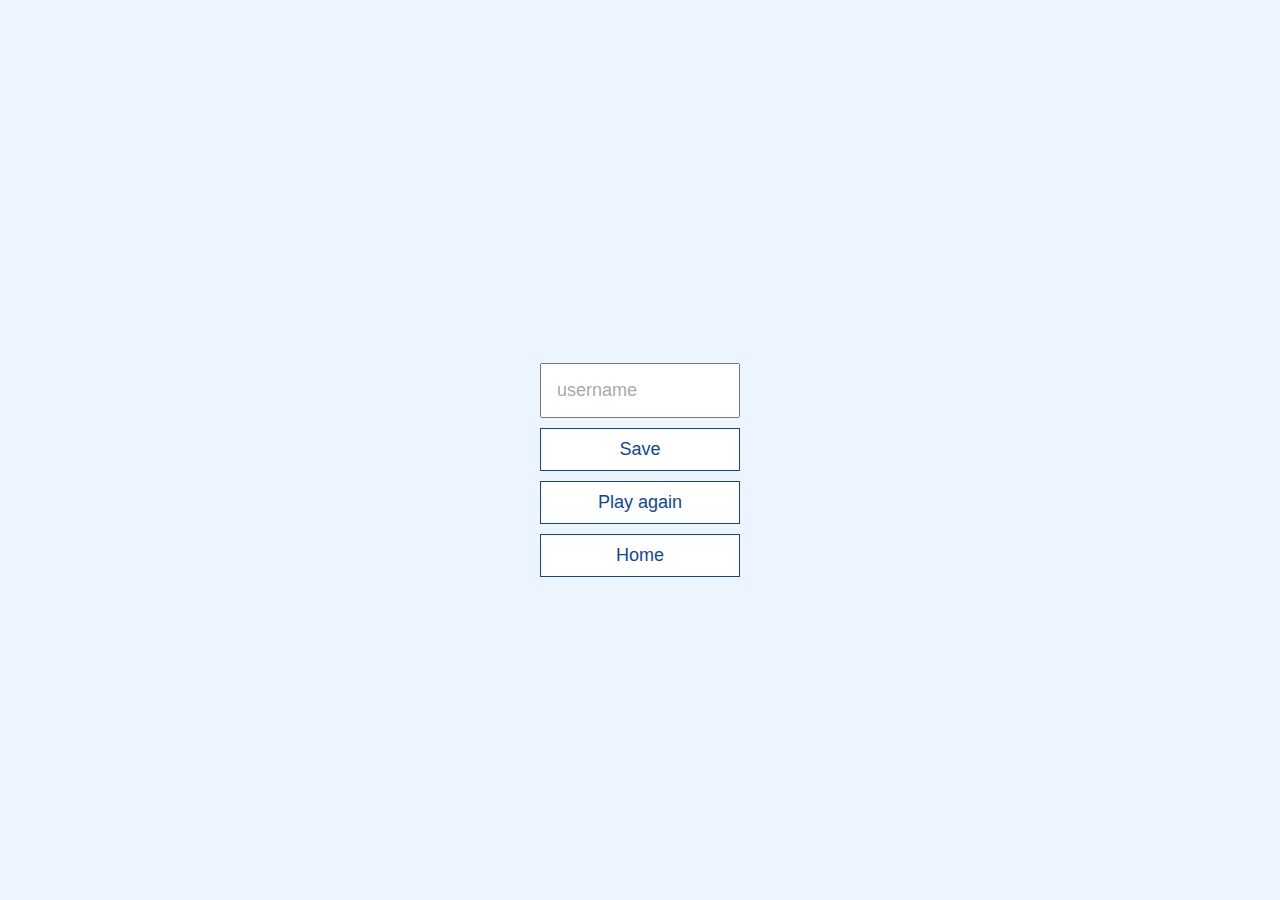
==== end.html @ 695297d5 "added end screen buttons and username input form" ====
<!DOCTYPE html>
<html lang="en">

<head>
    <meta charset="UTF-8">
    <meta http-equiv="X-UA-Compatible" content="IE=edge">
    <meta name="viewport" content="width=device-width, initial-scale=1.0">
    <title>End Page</title>
    <link rel="stylesheet" href="app.css" 7>
</head>

<body>
    <div class="container">
        <div id="end" class="flex-center flex-column">
            <h1 id="finalScore"></h1>
            <form>
                <input type="text" name="username" id="username" placeholder="username" />
                <button type="submit" class="btn" id="saveScoreBtn" onclick="saveHighScore(event)" disabled>Save</button>
            </form>
            <a class="btn" href="/game.html">Play again</a>
            <a class="btn" href="/index.html">Home</a>
        </div>
    </div>
    <script src="/end.js"></script>
    </script>
</body>

</html>
---- app.css ----
:root {
    background-color: #ecf5ff;
    font-size: 62.5%;
}

* {
    box-sizing: border-box;
    font-family: Arial, Helvetica, sans-serif;
    margin: 0;
    color: #333;
}

h1,
h2,
h3,
h4 {
    margin-bottom: 1rem;
}

h1 {
    font-size: 5.4rem;
    color: #0d47a1;
    margin-bottom: 5rem;
}

h1>span {
    font-size: 2.4rem;
    font-weight: 500;
}

h2 {
    font-size: 2.4rem;
    margin-bottom: 4rem;
    font-weight: 700;
}

h3 {
    font-size: 2.8rem;
    font-weight: 500;
}

.container {
    width: 100vw;
    height: 100vh;
    display: flex;
    justify-content: center;
    align-items: center;
    max-width: 80rem;
    margin: 0 auto;
    padding: 2rem;
}

.container > * {
    width: 100%;    
}

.flex-column {
    display: flex;
    flex-direction: column;
}

.flex-center {
    justify-content: center;
    align-items: center;
}

.justify-center {
    justify-content: center;
}

.text-center {
    text-align: center;
}

.hidden {
    display: none;
}

.btn {
    font-size: 1.8rem;
    padding: 1rem 0;
    width: 20rem;
    text-align: center;
    border: 0.1rem solid #0d47a1;
    margin-bottom: 1rem;
    text-decoration: none;
    color: #0d47a1;
    background-color: #ffffff;
}

.btn:hover {
    cursor: pointer;
    box-shadow: 0 0.4rem 1.4rem 0 rgba(96, 86, 235, 0.265);
    transform: translateY(-0.1rem);
    transition: transform 150ms;
}

.btn[disabled]:hover {
    cursor: not-allowed;
    box-shadow: none;
    transform: none;
}

form {
    width: 100%;
    display: flex;
    flex-direction: column;
    align-items: center;
}

input {
    margin-bottom: 1rem;
    width: 20rem;
    padding: 1.5rem;
    font-size: 1.8rem;
}

input::placeholder {
    color: rgba(137, 135, 135, 0.747);
}
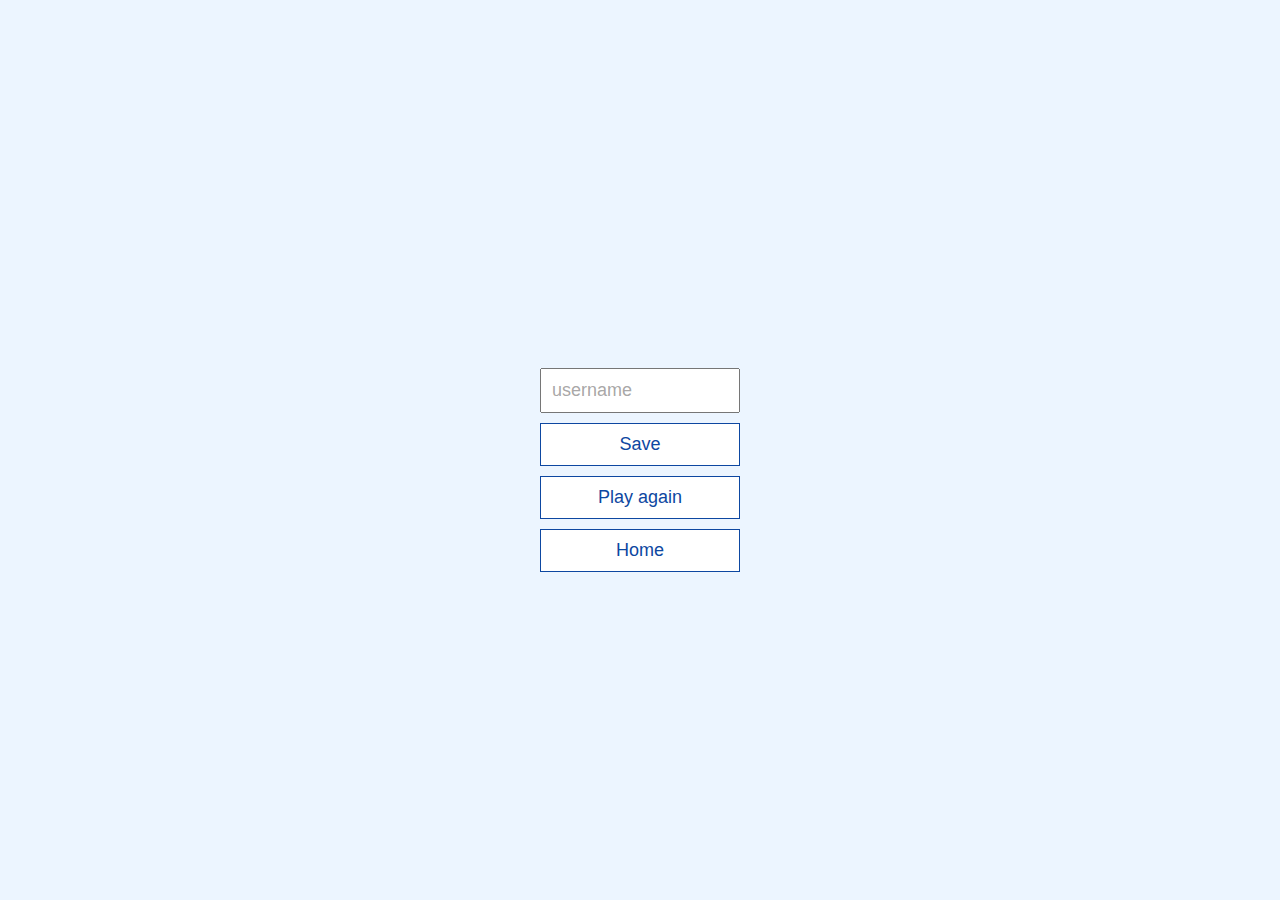
==== commit 97b2346f: "created highscores .html, .css and .js files to display high score list" ====
--- a/end.html
+++ b/end.html
@@ -6,7 +6,7 @@
     <meta http-equiv="X-UA-Compatible" content="IE=edge">
     <meta name="viewport" content="width=device-width, initial-scale=1.0">
     <title>End Page</title>
-    <link rel="stylesheet" href="app.css" 7>
+    <link rel="stylesheet" href="app.css" />
 </head>
 
 <body>
--- a/app.css
+++ b/app.css
@@ -111,7 +111,7 @@
 input {
     margin-bottom: 1rem;
     width: 20rem;
-    padding: 1.5rem;
+    padding: 1rem;
     font-size: 1.8rem;
 }
 
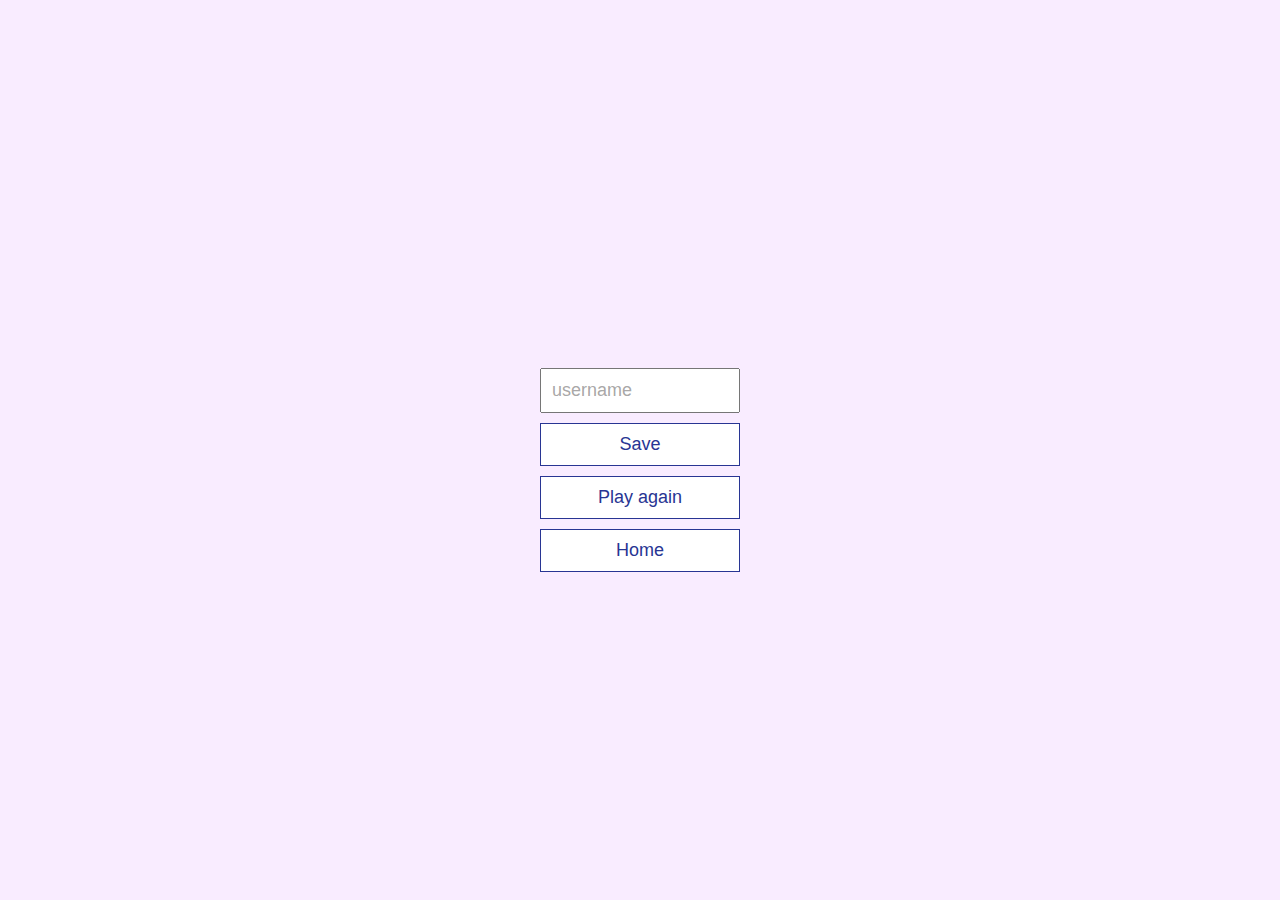
==== commit c7dee938: "changes to endpoints" ====
--- a/end.html
+++ b/end.html
@@ -17,11 +17,11 @@
                 <input type="text" name="username" id="username" placeholder="username" />
                 <button type="submit" class="btn" id="saveScoreBtn" onclick="saveHighScore(event)" disabled>Save</button>
             </form>
-            <a class="btn" href="/game.html">Play again</a>
-            <a class="btn" href="/index.html">Home</a>
+            <a class="btn" href="game.html">Play again</a>
+            <a class="btn" href="index.html">Home</a>
         </div>
     </div>
-    <script src="/end.js"></script>
+    <script src="end.js"></script>
     </script>
 </body>
 
--- a/app.css
+++ b/app.css
@@ -1,11 +1,11 @@
 :root {
-    background-color: #ecf5ff;
+    background-color: #f9ecff;
     font-size: 62.5%;
 }
 
 * {
     box-sizing: border-box;
-    font-family: Arial, Helvetica, sans-serif;
+    font-family:'Trebuchet MS', 'Lucida Sans Unicode', 'Lucida Grande', 'Lucida Sans', Arial, sans-serif;
     margin: 0;
     color: #333;
 }
@@ -19,7 +19,7 @@
 
 h1 {
     font-size: 5.4rem;
-    color: #0d47a1;
+    color: #283593;
     margin-bottom: 5rem;
 }
 
@@ -81,10 +81,10 @@
     padding: 1rem 0;
     width: 20rem;
     text-align: center;
-    border: 0.1rem solid #0d47a1;
+    border: 0.1rem solid #283593;
     margin-bottom: 1rem;
     text-decoration: none;
-    color: #0d47a1;
+    color: #283593;
     background-color: #ffffff;
 }
 
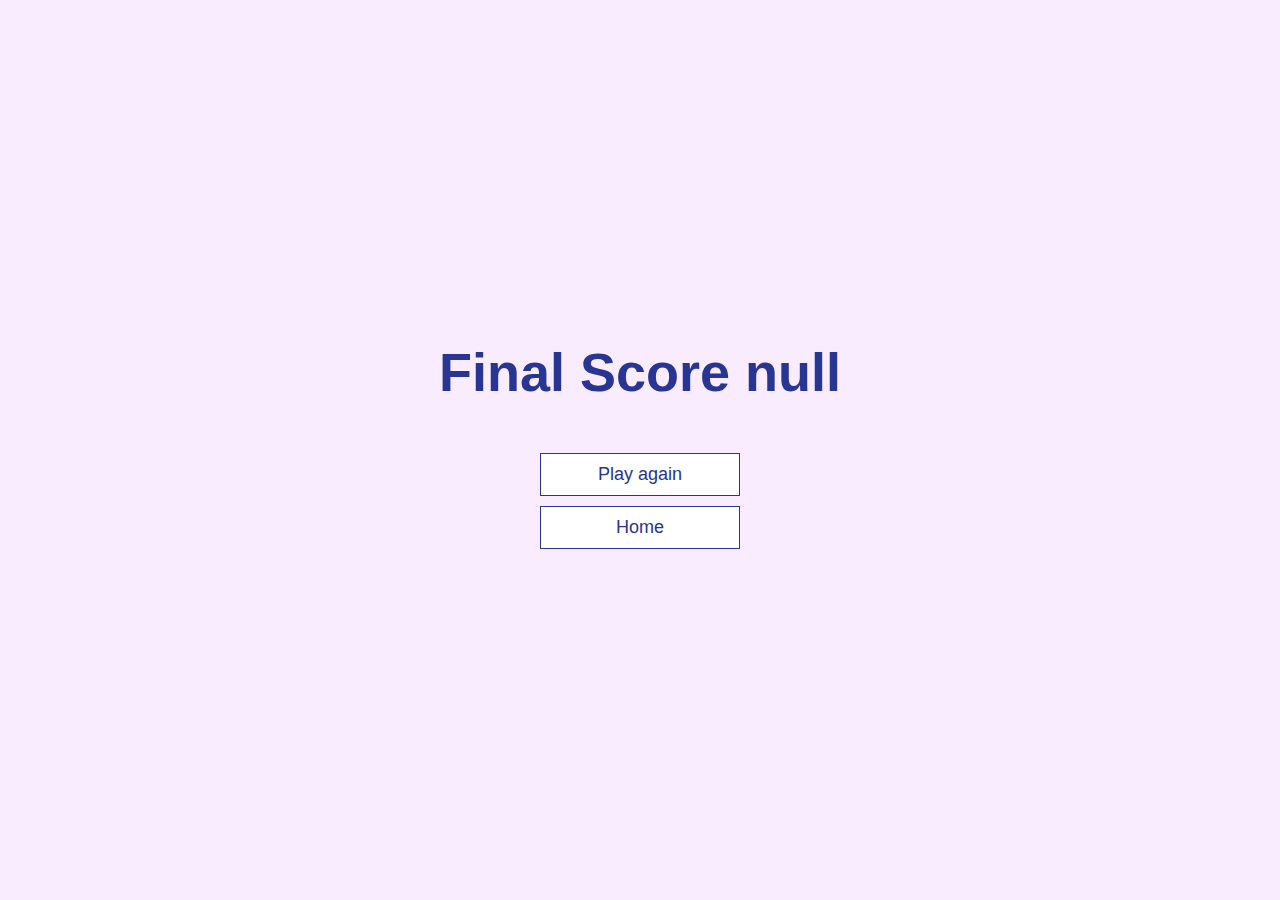
==== commit 79789259: "removed links to high scores - not needed as number of questions can now be changed" ====
--- a/end.html
+++ b/end.html
@@ -13,10 +13,6 @@
     <div class="container">
         <div id="end" class="flex-center flex-column">
             <h1 id="finalScore"></h1>
-            <form>
-                <input type="text" name="username" id="username" placeholder="username" />
-                <button type="submit" class="btn" id="saveScoreBtn" onclick="saveHighScore(event)" disabled>Save</button>
-            </form>
             <a class="btn" href="game.html">Play again</a>
             <a class="btn" href="index.html">Home</a>
         </div>
--- a/app.css
+++ b/app.css
@@ -101,6 +101,21 @@
     transform: none;
 }
 
+.btn_start {
+    font-size: 1.8rem;
+    padding: 1rem 0;
+    width: 20rem;
+    text-align: center;
+    border: 0.1rem solid #283593;
+    margin-top: 1.6rem;
+    margin-bottom: 1rem;
+    text-decoration: none;
+    color: #283593;
+    background-color: #ffffff;
+}
+
+
+
 form {
     width: 100%;
     display: flex;
@@ -118,3 +133,30 @@
 input::placeholder {
     color: rgba(137, 135, 135, 0.747);
 }
+
+/* ensures the increment/decrement arrows always display */
+input[type=number]::-webkit-inner-spin-button, 
+input[type=number]::-webkit-outer-spin-button {
+  opacity: 1;
+  text-align: center;
+}
+
+select {
+    font-size: 1.8rem;
+    padding: 1rem 0;
+    width: 20rem;
+    text-align: center;
+    border: 0.1rem solid #283593;
+    margin-bottom: 1rem;
+    text-decoration: none;
+    color: #283593;
+    background-color: #ffffff;
+  }
+  
+  label {
+    font-size: 1.6rem;
+    width: 20rem;
+    text-align: center;
+    text-decoration: none;
+    color: #283593;
+  }
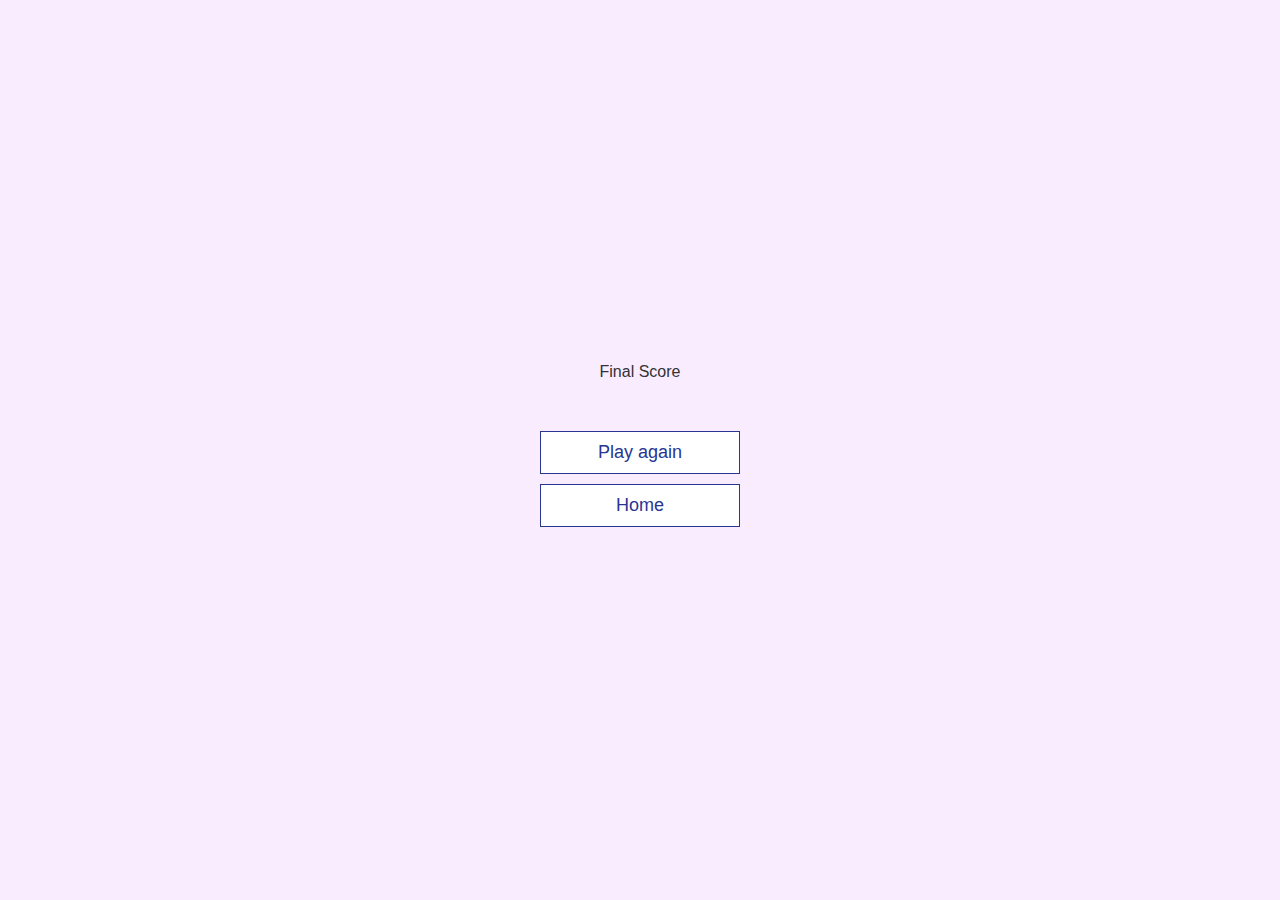
==== commit 0dfc67f4: "added working timer" ====
--- a/end.html
+++ b/end.html
@@ -7,11 +7,15 @@
     <meta name="viewport" content="width=device-width, initial-scale=1.0">
     <title>End Page</title>
     <link rel="stylesheet" href="app.css" />
+    <link rel="stylesheet" href="game.css" />
 </head>
 
 <body>
     <div class="container">
         <div id="end" class="flex-center flex-column">
+            <p class="hud-prefix">
+                Final Score
+            </p>
             <h1 id="finalScore"></h1>
             <a class="btn" href="game.html">Play again</a>
             <a class="btn" href="index.html">Home</a>
--- a/game.css
+++ b/game.css
@@ -0,0 +1,65 @@
+.choice-container {
+    display: flex;
+    margin-bottom: 0.5rem;
+    width: 100%;
+    font-size: 1.8rem;
+    border: 0.1rem solid rgba(86,165,235,0.25);
+    background-color: #ffffff;
+}
+
+.choice-container:hover {
+    cursor: pointer;
+    box-shadow: 0 0.4rem 1.4rem 0 rgba(96, 86, 235, 0.265);
+    transform: translateY(-0.1rem);
+    transition: transform 150ms;
+    font-weight: 700;
+}
+
+.choice-prefix {
+    padding: 1.5rem 2.5rem;
+    background-color: #673294;
+    color: #ffffff;
+    font-weight: 700;
+}
+
+.choice-text {
+    padding: 1.5rem;
+    display: flex;
+    align-items: center;
+    width: 100%;
+}
+
+.correct {
+    background-color: green;
+}
+
+.incorrect {
+    background-color: red;
+}
+
+#hud {
+    display: flex;
+    justify-content: space-between;
+}
+
+.hud-prefix {
+    text-align: center;
+    font-size: 1.6rem;
+}
+
+.hud-main-text {
+    text-align: center;
+}
+
+#progressBar {
+    width: 20rem;
+    height: 2rem;
+    border: 0.3rem solid #283593;
+    margin-top: 2.5rem;
+}
+
+#progressBarFull {
+    height: 1.4rem;
+    background-color: #283593;
+    width: 0%;
+}